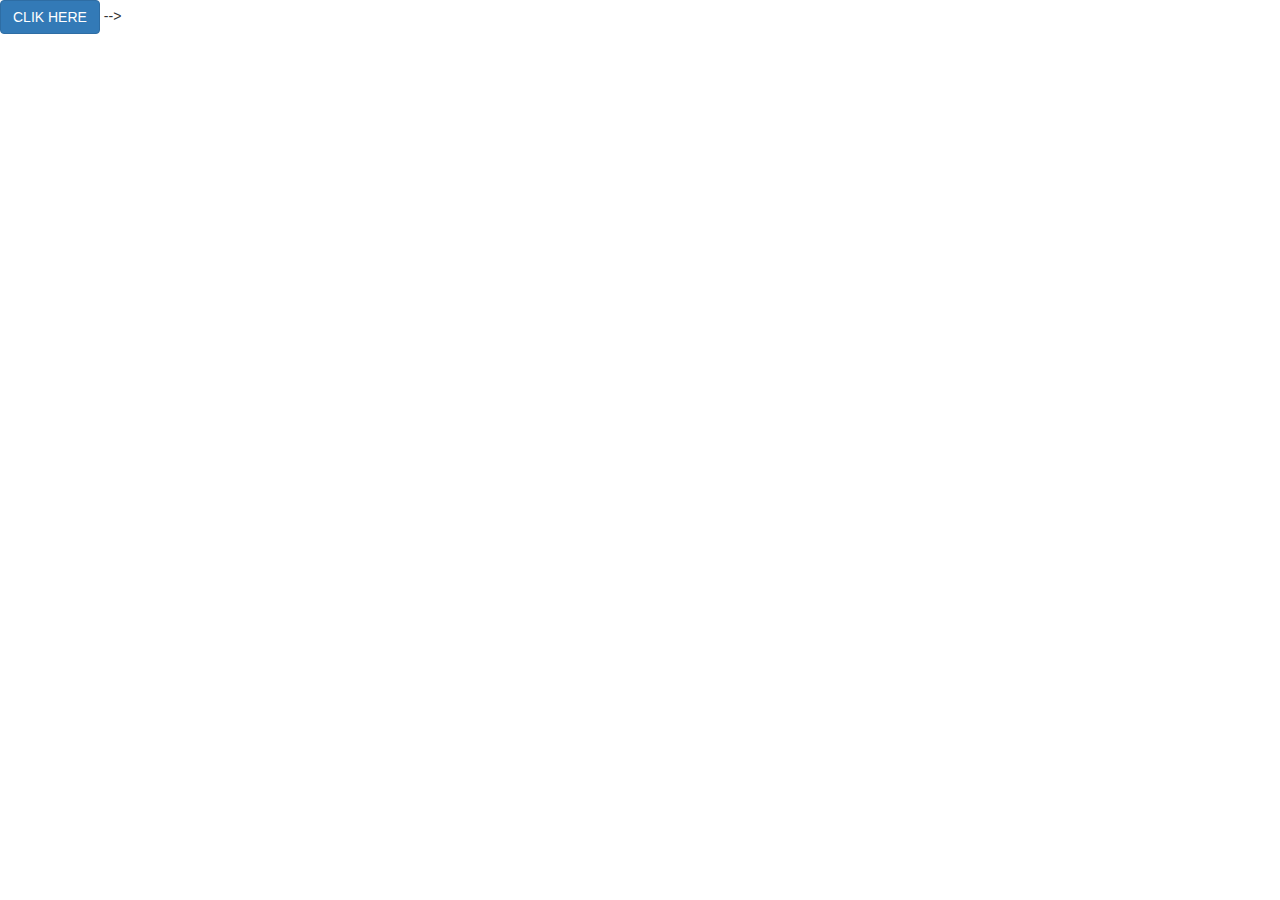
==== CatsAndDogs-app/resources/html/locatizationPage.html @ fcff1258 "create LocalizationPage.html with skeleton of page and add bootstrap" ====
<!DOCTYPE html>
<html lang="en">
<head>
    <title>thenewboston</title>
    <meta charset="utf-8">
    <meta name="viewport" content="width=device-width, initial-scale=1">
    <link rel="stylesheet" href="http://maxcdn.bootstrapcdn.com/bootstrap/3.3.4/css/bootstrap.min.css">
    <script src="https://ajax.googleapis.com/ajax/libs/jquery/1.11.3/jquery.min.js"></script>
    <script src="http://maxcdn.bootstrapcdn.com/bootstrap/3.3.4/js/bootstrap.min.js"></script>
</head>
<body>
  <button type="button" class="btn btn-primary"> CLIK HERE </button> -->  <!-- button for test if bootstrap work

</body>
</html>
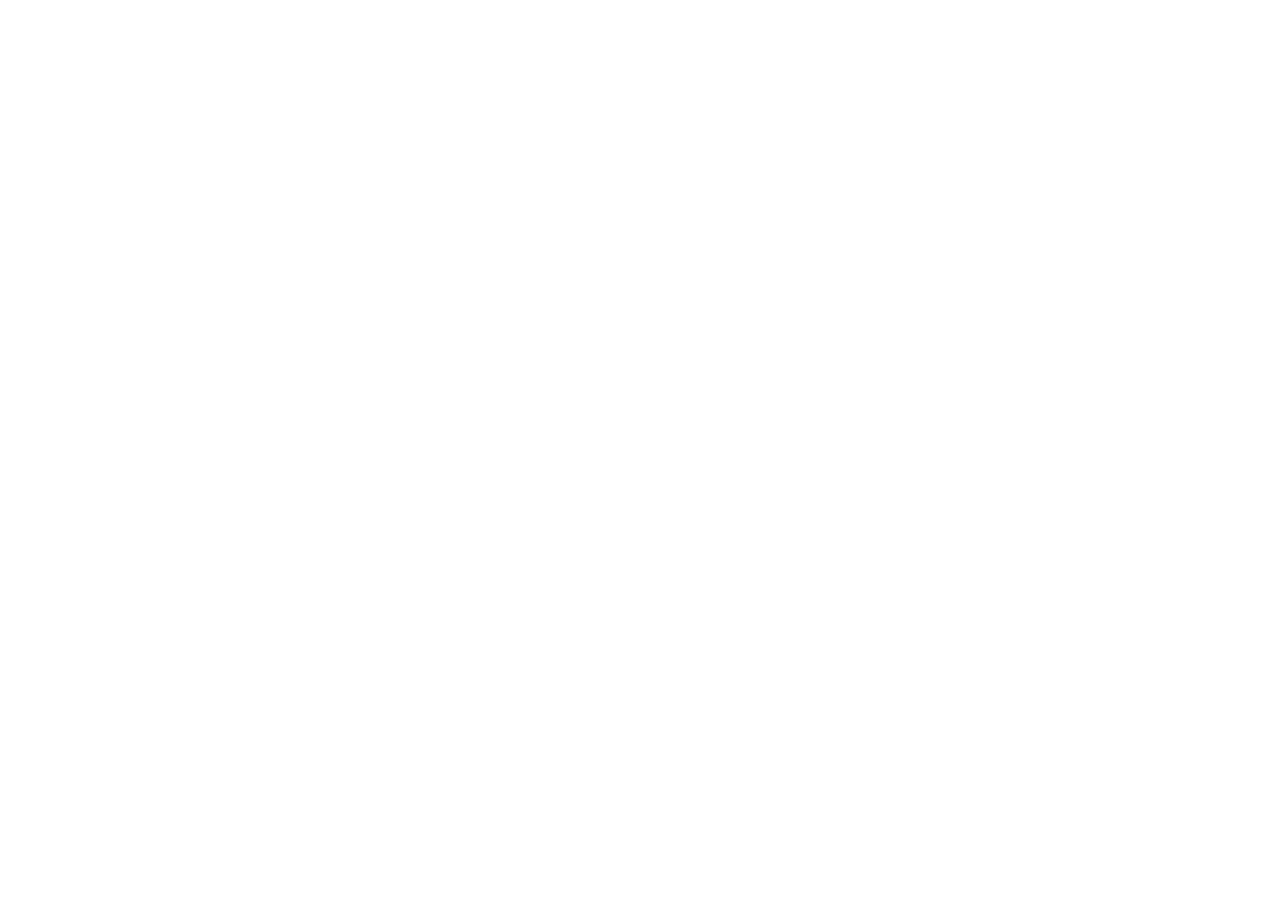
==== commit a5c14d30: "script tags add to body tag" ====
--- a/CatsAndDogs-app/resources/html/locatizationPage.html
+++ b/CatsAndDogs-app/resources/html/locatizationPage.html
@@ -1,15 +1,15 @@
 <!DOCTYPE html>
 <html lang="en">
 <head>
-    <title>thenewboston</title>
+    <title>Cats and Dogs</title>
     <meta charset="utf-8">
     <meta name="viewport" content="width=device-width, initial-scale=1">
-    <link rel="stylesheet" href="http://maxcdn.bootstrapcdn.com/bootstrap/3.3.4/css/bootstrap.min.css">
-    <script src="https://ajax.googleapis.com/ajax/libs/jquery/1.11.3/jquery.min.js"></script>
-    <script src="http://maxcdn.bootstrapcdn.com/bootstrap/3.3.4/js/bootstrap.min.js"></script>
+    <link rel="stylesheet" href="http://maxcdn.bootstrapcdn.com/bootstrap/4.1.2/css/bootstrap.min.css">
+
 </head>
 <body>
-  <button type="button" class="btn btn-primary"> CLIK HERE </button> -->  <!-- button for test if bootstrap work
-
+  <!-- <button type="button" class="btn btn-primary"> CLIK HERE </button>  -->  <!-- button for test if bootstrap work -->  
+  <script src="https://ajax.googleapis.com/ajax/libs/jquery/1.11.3/jquery.min.js"></script>
+  <script src="http://maxcdn.bootstrapcdn.com/bootstrap/4.1.2/js/bootstrap.min.js"></script>
 </body>
 </html>
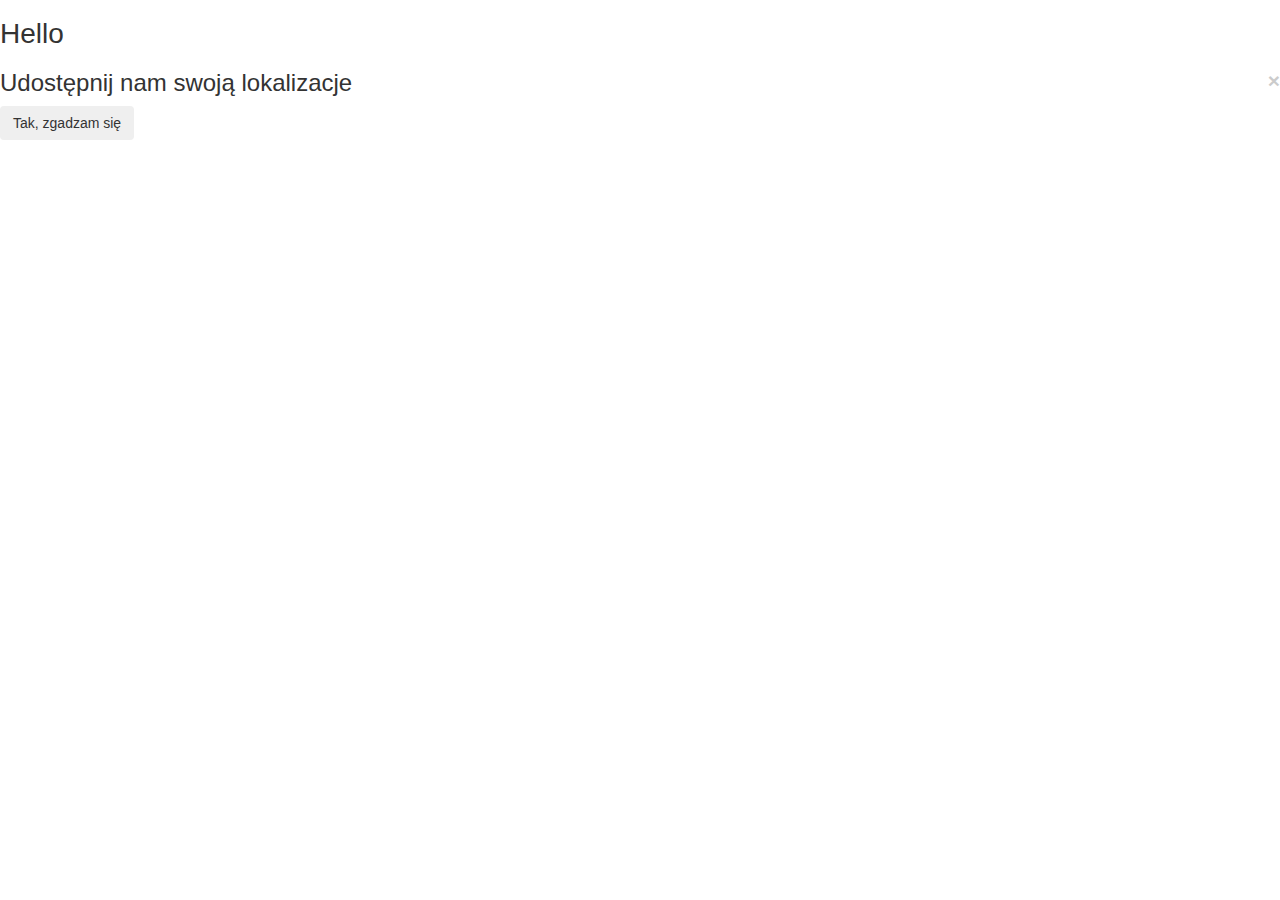
==== commit 759df84a: "create basic skeleton of popup" ====
--- a/CatsAndDogs-app/resources/html/locatizationPage.html
+++ b/CatsAndDogs-app/resources/html/locatizationPage.html
@@ -4,12 +4,45 @@
     <title>Cats and Dogs</title>
     <meta charset="utf-8">
     <meta name="viewport" content="width=device-width, initial-scale=1">
-    <link rel="stylesheet" href="http://maxcdn.bootstrapcdn.com/bootstrap/4.1.2/css/bootstrap.min.css">
+    <link rel="stylesheet" href="http://maxcdn.bootstrapcdn.com/bootstrap/3.3.4/css/bootstrap.min.css">
+    <link rel="stylesheet" href="../css/normalize.css">
+    <link rel="stylesheet" href="../css/popup.css">
+    <script src="../js/popup.js"></script>
+    <script src="../js/mainPopup.js"></script>
+
+
+
 
 </head>
 <body>
-  <!-- <button type="button" class="btn btn-primary"> CLIK HERE </button>  -->  <!-- button for test if bootstrap work -->  
-  <script src="https://ajax.googleapis.com/ajax/libs/jquery/1.11.3/jquery.min.js"></script>
-  <script src="http://maxcdn.bootstrapcdn.com/bootstrap/4.1.2/js/bootstrap.min.js"></script>
+  <!-- <button type="button" class="btn btn-primary"> CLIK HERE </button>   // button for test if bootstrap work -->
+  <h1>Hello</h1>
+  <!--<script type="text/javascript">
+      // alert("Hello world!");
+    if (window.confirm("Czy pozwalasz na udostępnienie nam swojej lokalizacji?")) {
+          window.open("indexWithLocalization.html", "localizationPage.html");
+}
+  </script> -->
+
+
+<div class="popup-overlay visuallyhidden"></div> <!--nakładka ciemnego tła -->
+<div class="popup visuallyhidden">
+  <span class="close">&times;</span> <!--przycisk do zamknęcia okienka -->
+  <div class="popup-content">
+    <!-- div z image -->
+    <div class="popup-copy">
+      <h3>Udostępnij nam swoją lokalizacje</h3>
+      <!-- <form name="newsletter" metod="post"> -->
+      <button type="submit" name="submit" class="btn btn-newsletter">Tak, zgadzam się</button>
+      <!-- <button type="submit" name="submit" class="btn btn-newsletter">Tak, zgadzam się</button> -->
+    </div>
+  </div>
+</div>
+
+
+  <!-- <script src="../js/js.coockie.js"></script> -->
+
+  <script src="https://ajax.googleapis.com/ajax/libs/jquery/3.1.0/jquery.min.js"></script>
+  <script src="http://maxcdn.bootstrapcdn.com/bootstrap/3.3.4/js/bootstrap.min.js"></script>
 </body>
 </html>
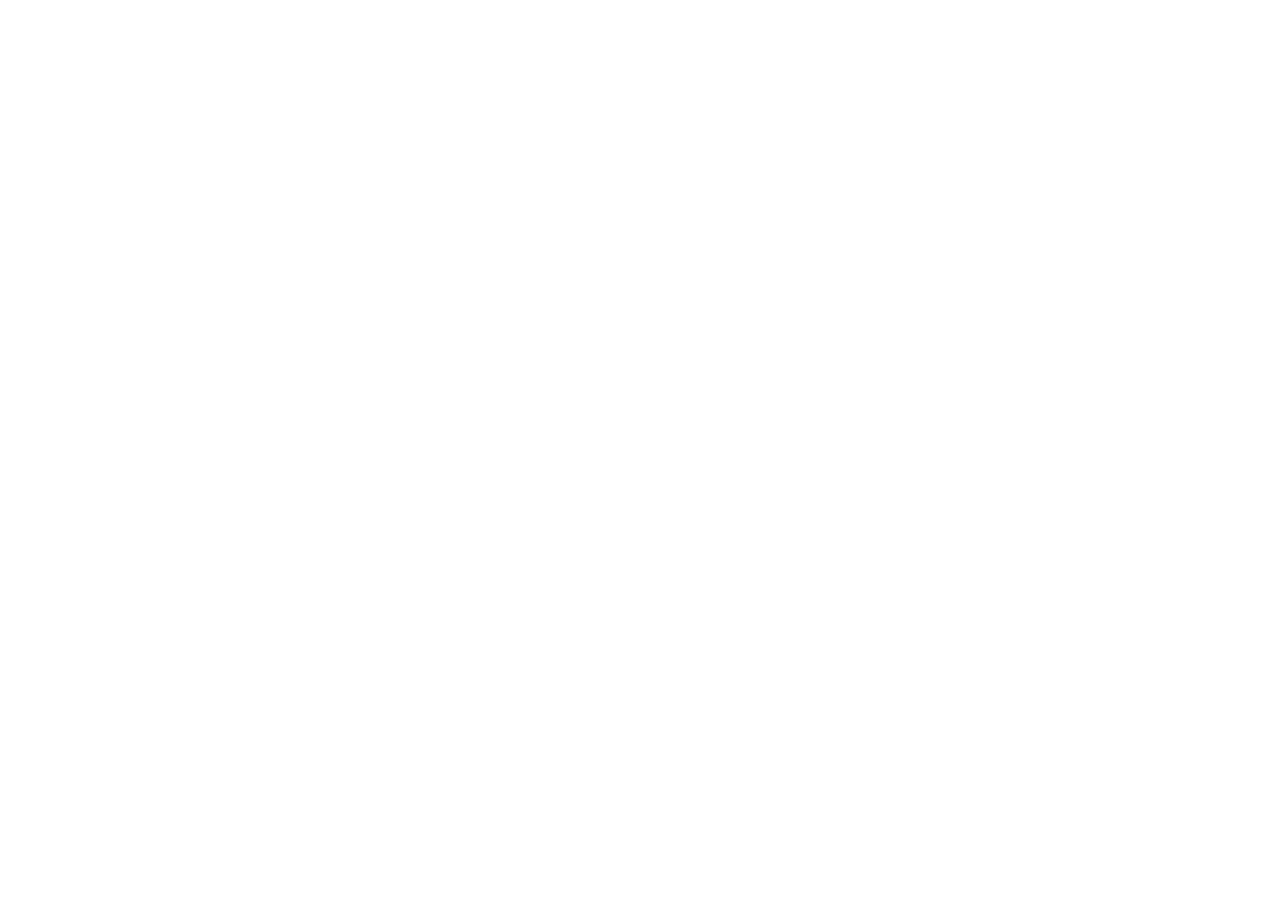
==== commit 4f2eff12: "change popup confirm alert. Create easiest version" ====
--- a/CatsAndDogs-app/resources/html/locatizationPage.html
+++ b/CatsAndDogs-app/resources/html/locatizationPage.html
@@ -8,41 +8,20 @@
     <link rel="stylesheet" href="../css/normalize.css">
     <link rel="stylesheet" href="../css/popup.css">
     <script src="../js/popup.js"></script>
-    <script src="../js/mainPopup.js"></script>
 
 
 
 
 </head>
 <body>
-  <!-- <button type="button" class="btn btn-primary"> CLIK HERE </button>   // button for test if bootstrap work -->
   <h1>Hello</h1>
-  <!--<script type="text/javascript">
-      // alert("Hello world!");
-    if (window.confirm("Czy pozwalasz na udostępnienie nam swojej lokalizacji?")) {
-          window.open("indexWithLocalization.html", "localizationPage.html");
-}
-  </script> -->
+  <script>
+    getConfirmation();
+  </script>
 
-
-<div class="popup-overlay visuallyhidden"></div> <!--nakładka ciemnego tła -->
-<div class="popup visuallyhidden">
-  <span class="close">&times;</span> <!--przycisk do zamknęcia okienka -->
-  <div class="popup-content">
-    <!-- div z image -->
-    <div class="popup-copy">
-      <h3>Udostępnij nam swoją lokalizacje</h3>
-      <!-- <form name="newsletter" metod="post"> -->
-      <button type="submit" name="submit" class="btn btn-newsletter">Tak, zgadzam się</button>
-      <!-- <button type="submit" name="submit" class="btn btn-newsletter">Tak, zgadzam się</button> -->
-    </div>
-  </div>
-</div>
-
-
-  <!-- <script src="../js/js.coockie.js"></script> -->
 
   <script src="https://ajax.googleapis.com/ajax/libs/jquery/3.1.0/jquery.min.js"></script>
   <script src="http://maxcdn.bootstrapcdn.com/bootstrap/3.3.4/js/bootstrap.min.js"></script>
+
 </body>
 </html>
--- a/CatsAndDogs-app/resources/css/popup.css
+++ b/CatsAndDogs-app/resources/css/popup.css
@@ -0,0 +1,49 @@
+html, body{
+  width: 100%;
+  min-height: 100vh;
+}
+
+body{
+  display: flex;
+  align-items: center;
+  justify-content: center;
+}
+
+.popup-overlay {
+  position: fixed;
+  top: 0;
+  bottom: 0;
+  left: 0;
+  right: 0;
+  width: 100%;
+  height: 100%;
+  background: rgba(0, 0, 0, 0.5);
+  z-index: 10000;
+}
+
+.popup {
+  position: relative;
+  box-shadow: 0 0 10px 0 rgba(0, 0, 0, 0.35);
+  z-index: 10001;
+  padding: 8px 8px 20px;
+  max-width: 100%;
+  margin: 30px auto;
+  background: #fff;
+}
+
+.popup .close{
+  position: absolute;
+  right: -13px;
+  top: -13px;
+  cursor: pointer;
+  background-color: #000;
+  border: 2px solid  #fff;
+  border-radius: 50%;
+  color: #fff;
+  text-align: center;
+  line-height: 26px;
+  font-size: 20px;
+  width: 30px;
+  height: 30px;
+  z-index: 10;
+}
